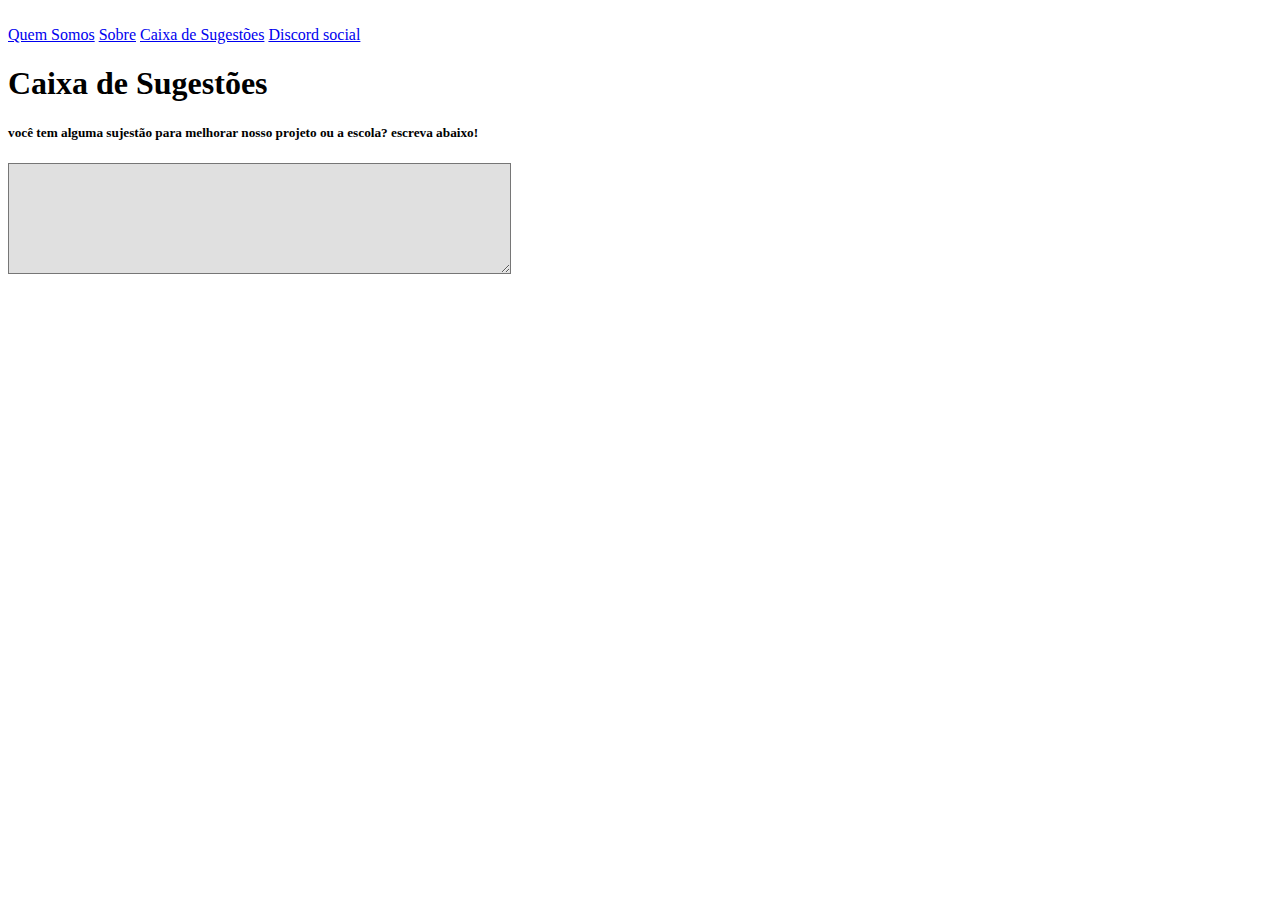
==== vestibullyng.html @ b97b1fff "versão 1 pj" ====
<!DOCTYPE html>
<html lang="en">
<head>
    <meta charset="UTF-8">
    <meta http-equiv="X-UA-Compatible" content="IE=edge">
    <meta name="viewport" content="width=device-width, initial-scale=1.0">
    <title>Document</title>
    <link href="src/css/vestibullyng.css"rel="stylesheet">
</head>
<body>
    <header class="header">
        <a href="#" class="logo"><img src="src/img/logo pss.jpeg" alt=""></a>
        <nav class="navbar">
            <a href="index.html">Quem Somos</a>
            <a href="#about">Sobre</a>
            <a href="vestibullyng.html">Caixa de Sugestões</a>
            <a href="http://etecperuibe.com.br/">Discord social</a>
        </nav>
    </header>
<nav class="line"></nav>    
    
    <main>
        <section class="first_section">
            <div class="box">
                <div class="etec">
                <h1>Caixa de Sugestões</h1>
                    <h5>você tem alguma sujestão para melhorar nosso projeto ou a escola? escreva abaixo!</h5>
                    <textarea spellcheck="true" name="Sujestão" cols="60" rows="7" style="background-color: rgb(224, 224, 224);"></textarea>
                </div>
                <div class="algo">
                    <form>
                        <img src="src/img/iconee.png" alt="" style="margin:0; margin-left:20vw;">
                        <input type="submit" value="Enviar Formulário" style="background-color:rgb(201, 202, 212); margin-left: -50vw; margin-top:40vh ;position: absolute;">
                    </form>
                </div>
            </div>
        </section>
    </main>

</body>
</html>
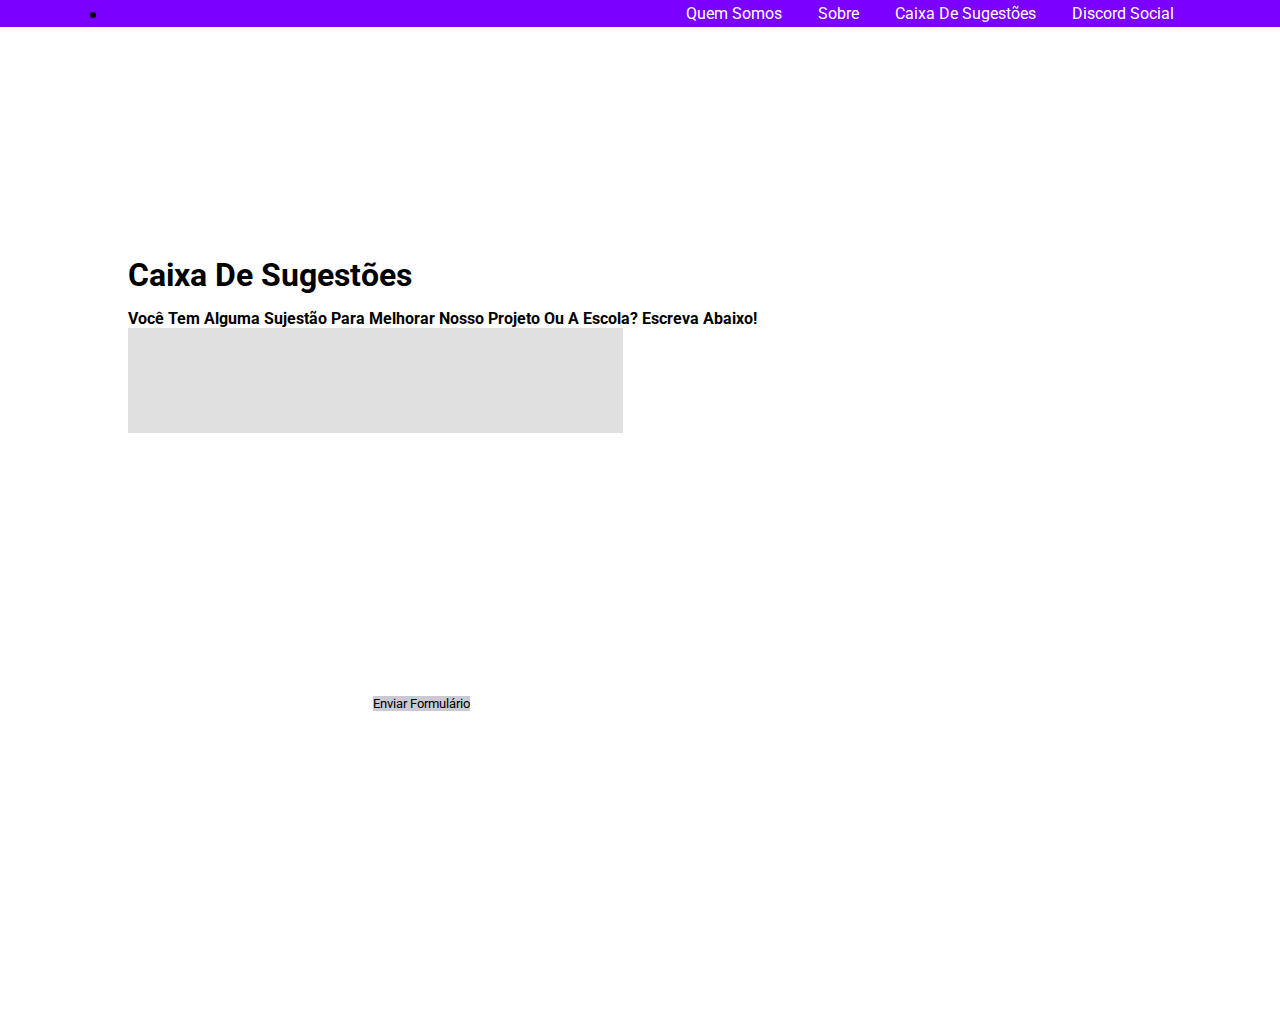
==== commit 871857d4: "versão 1 pj (completa)" ====
--- a/vestibullyng.html
+++ b/vestibullyng.html
@@ -5,7 +5,8 @@
     <meta http-equiv="X-UA-Compatible" content="IE=edge">
     <meta name="viewport" content="width=device-width, initial-scale=1.0">
     <title>Document</title>
-    <link href="src/css/vestibullyng.css"rel="stylesheet">
+    <link href="https://god-coffee.github.io/Projeto-simplesmente-social/vestibullyng.css"rel="stylesheet">
+    <script src"https://god-coffee.github.io/Projeto-simplesmente-social/script.js"></script>
 </head>
 <body>
     <header class="header">
@@ -38,4 +39,4 @@
     </main>
 
 </body>
-</html>+</html>
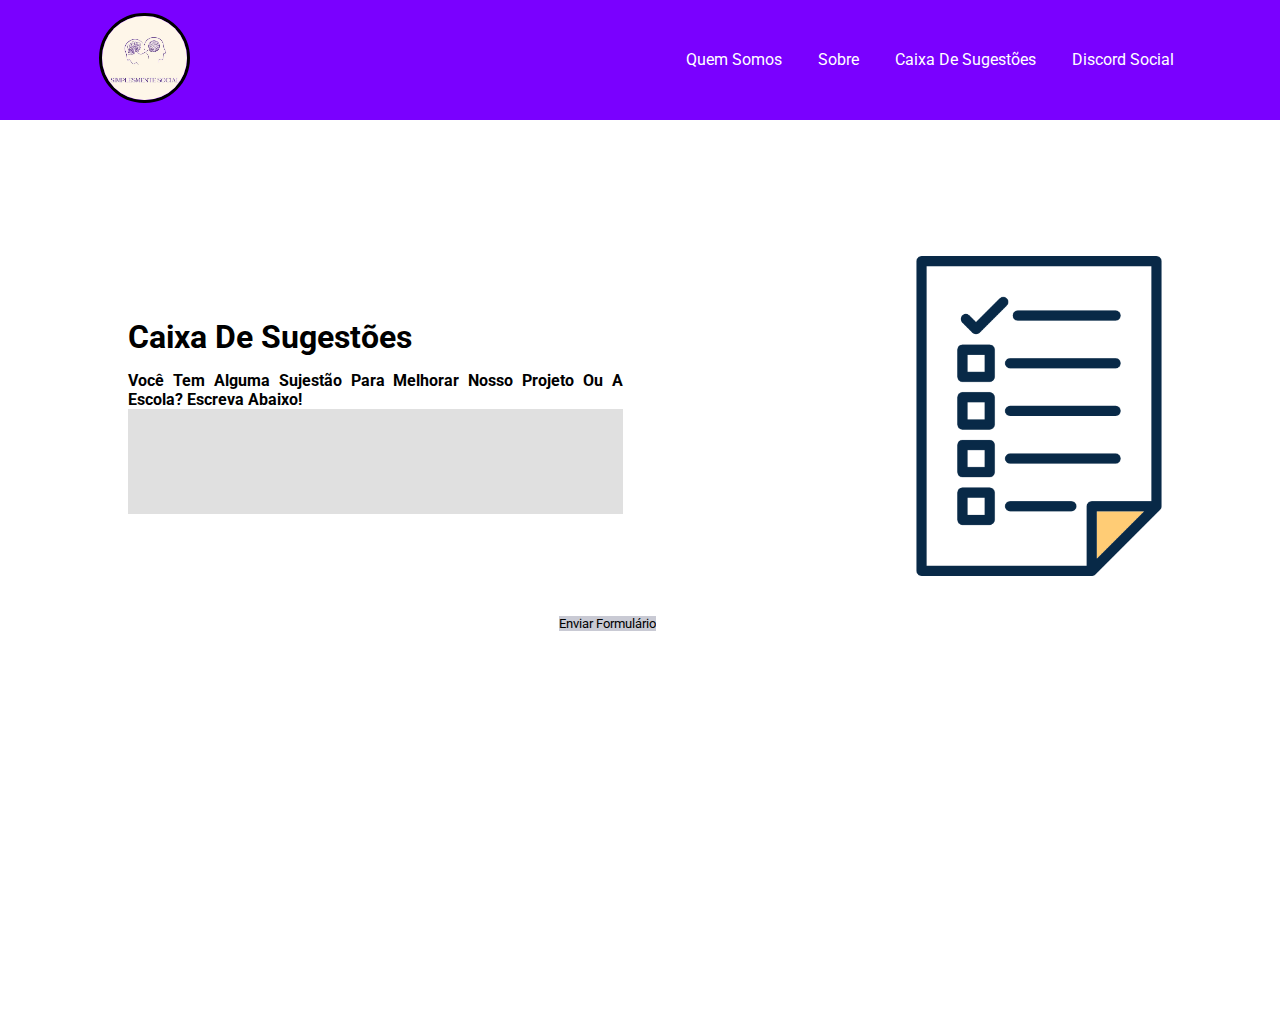
==== commit b9aeda61: "versão 1 pj (com imagem)" ====
--- a/vestibullyng.html
+++ b/vestibullyng.html
@@ -10,7 +10,7 @@
 </head>
 <body>
     <header class="header">
-        <a href="#" class="logo"><img src="src/img/logo pss.jpeg" alt=""></a>
+        <a href="#" class="logo"><img src="https://god-coffee.github.io/Projeto-simplesmente-social/logo%20pss.jpeg" alt=""></a>
         <nav class="navbar">
             <a href="index.html">Quem Somos</a>
             <a href="#about">Sobre</a>
@@ -30,7 +30,7 @@
                 </div>
                 <div class="algo">
                     <form>
-                        <img src="src/img/iconee.png" alt="" style="margin:0; margin-left:20vw;">
+                        <img src="https://god-coffee.github.io/Projeto-simplesmente-social/iconee.png" alt="" style="margin:0; margin-left:20vw;">
                         <input type="submit" value="Enviar Formulário" style="background-color:rgb(201, 202, 212); margin-left: -50vw; margin-top:40vh ;position: absolute;">
                     </form>
                 </div>
